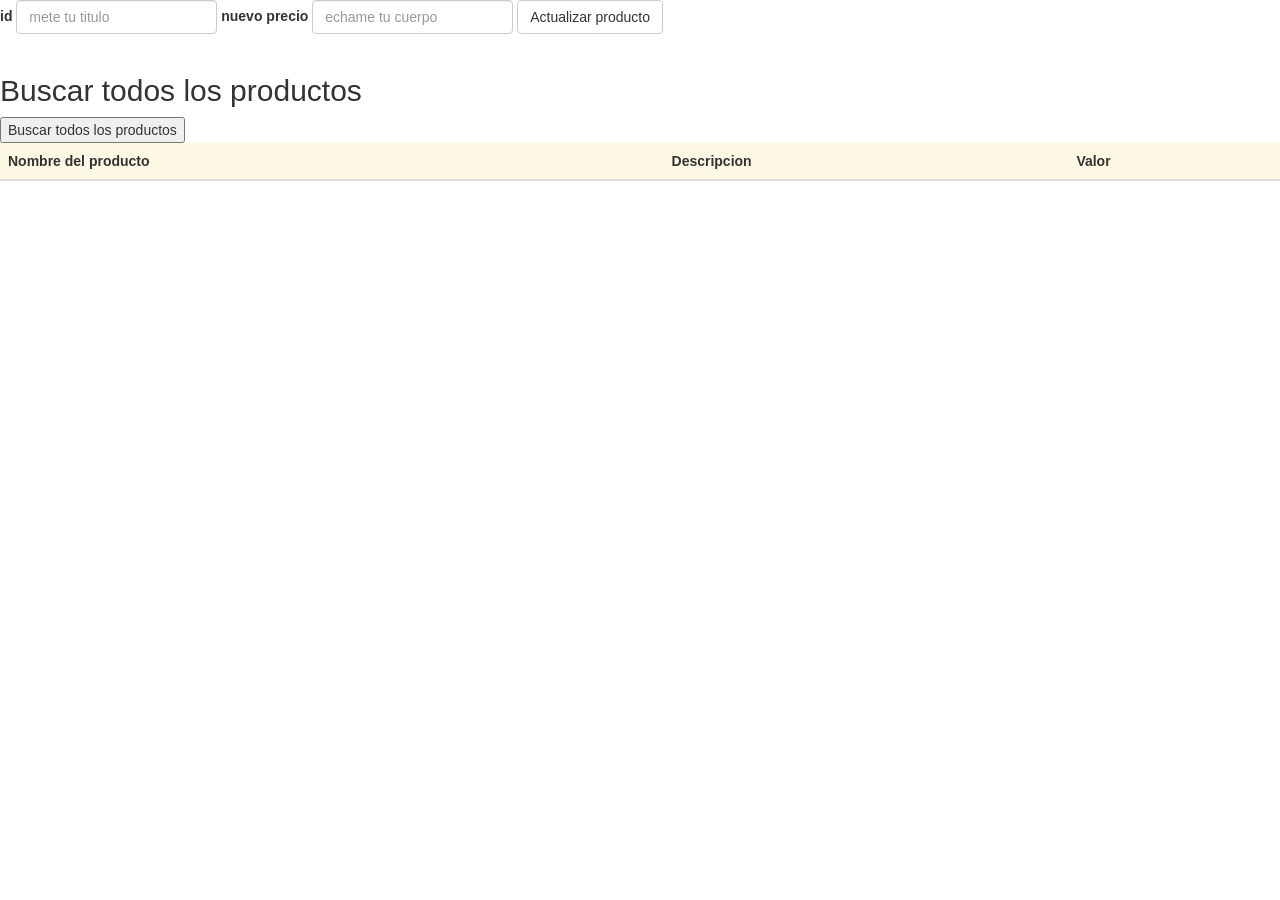
==== base-datos/web/index.html @ cafa5bb2 "" ====
<!DOCTYPE html> 
<html>
    <head>
        <meta charset="utf-8">
        <title>Proyecto de base de datos 2 con ajax</title>

        <script src="jquery-1.6.4.min.js" type="text/javascript"></script>
        <link rel="stylesheet" href="node_modules/bootstrap/dist/css/bootstrap.css"/>


        <script>
            $(document).ready(function (e) {
                // alert("probando jquery");
                $("#guardar").click(function () {
                    $.ajax({
                        //url:'http://localhost:9999/mensaje/'+$("#titulo").val()+'/'+$("#cuerpo").val(),
                        url: 'actualizar-producto',
                        type: 'post',
                        data: {
                            id: $("#id").val(),
                            precio: $("#precio").val()

                        },
                        success: function (datos) {
                            $("#resultado").html(datos);
                            alert(datos);
                        },
                        failure: function () {
                            alert("algo muy malo paso");
                        }

                    });
                });//Termina guardar
                //Buscar todos los productos
                $("#buscar-producto").click(function () {
                    console.log("Buscaremos los productos");
                    $.ajax({
                        dataType: "json",
                        url: "buscar-producto",
                        success: function (datos) {
                            $("#mis-productos").html("");
                            $.each(datos, function (key, val) {
               $("#mis-productos").append("<tr class='success'>")
      $("#mis-productos").append("<td>" + val.idProducto + "</td><td>" + val.descripcion + "</td><td>" + val.precio + "</td>")
                    $("#mis-productos").append("</tr>")
                            });


                        }
                    });
                });


            });
        </script>

    </head> 
    <body> 

        <form class="form-inline">
            <div class="form-group">
                <label for="exampleInputName2">id</label>
                <input type="text" class="form-control" id="id" placeholder="mete tu titulo">
            </div>
            <div class="form-group">
                <label for="exampleInputEmail2">nuevo precio</label>
                <input type="text" class="form-control" id="precio" placeholder="echame tu cuerpo">
            </div>
            <button id="guardar" type="button" class="btn btn-default">Actualizar producto</button>
        </form>
        <div id="resultado"></div>
        <br>
        <h2>Buscar todos los productos</h2>
        <button id="buscar-producto">Buscar todos los productos</button>

        <table class="table">
            <thead>
                <tr class="warning">
                    <th>Nombre del producto</th>
                    <th>Descripcion</th>
                    <th>Valor</th>
                </tr>
            </thead>
            <tbody id="mis-productos">




            </tbody>
        </table> 

    </body>
</html>
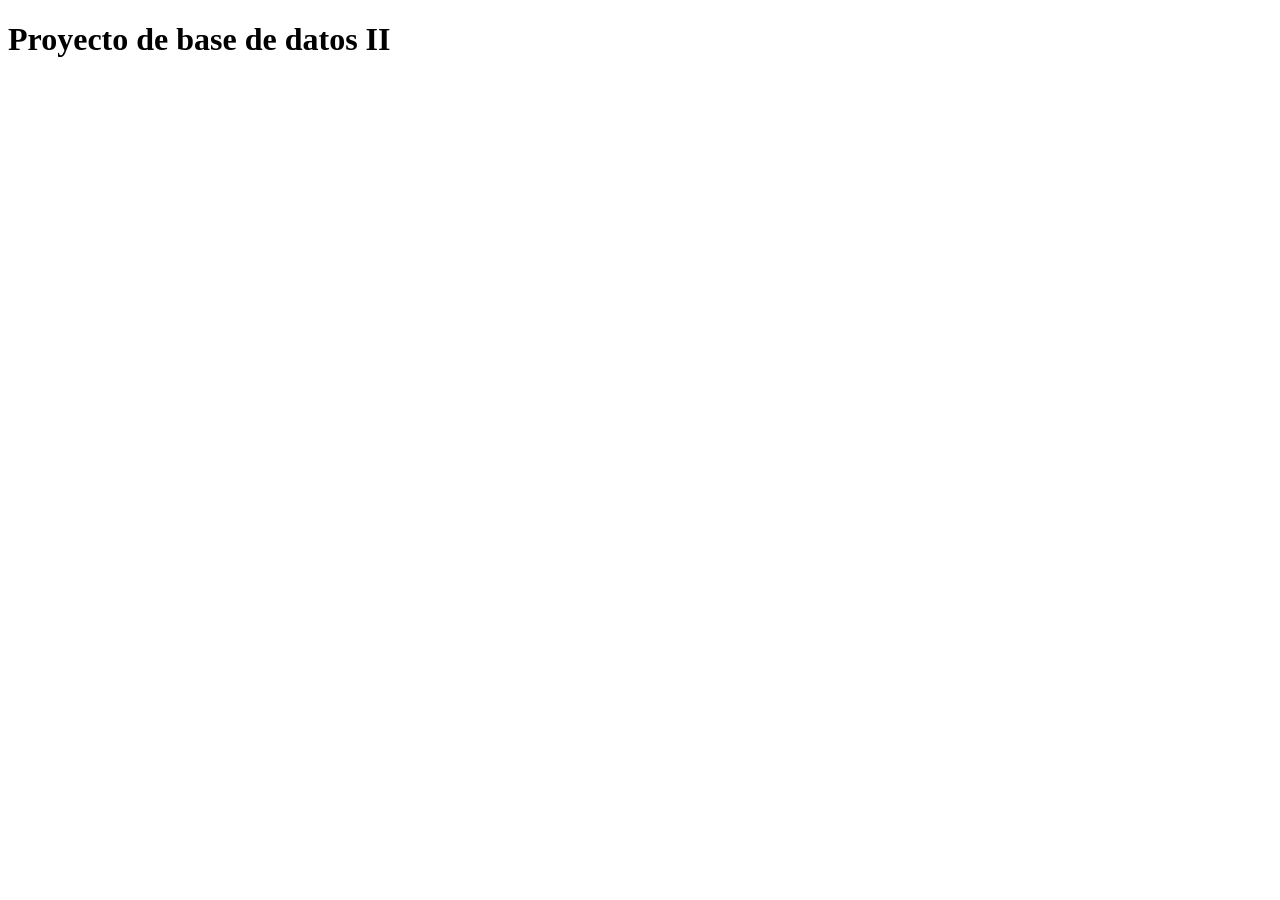
==== commit 1f82b628: "aaa" ====
--- a/base-datos/web/index.html
+++ b/base-datos/web/index.html
@@ -3,92 +3,10 @@
     <head>
         <meta charset="utf-8">
         <title>Proyecto de base de datos 2 con ajax</title>
+        <link rel="stylesheet" href="css/bootstrap.css"/>
 
-        <script src="jquery-1.6.4.min.js" type="text/javascript"></script>
-        <link rel="stylesheet" href="node_modules/bootstrap/dist/css/bootstrap.css"/>
-
-
-        <script>
-            $(document).ready(function (e) {
-                // alert("probando jquery");
-                $("#guardar").click(function () {
-                    $.ajax({
-                        //url:'http://localhost:9999/mensaje/'+$("#titulo").val()+'/'+$("#cuerpo").val(),
-                        url: 'actualizar-producto',
-                        type: 'post',
-                        data: {
-                            id: $("#id").val(),
-                            precio: $("#precio").val()
-
-                        },
-                        success: function (datos) {
-                            $("#resultado").html(datos);
-                            alert(datos);
-                        },
-                        failure: function () {
-                            alert("algo muy malo paso");
-                        }
-
-                    });
-                });//Termina guardar
-                //Buscar todos los productos
-                $("#buscar-producto").click(function () {
-                    console.log("Buscaremos los productos");
-                    $.ajax({
-                        dataType: "json",
-                        url: "buscar-producto",
-                        success: function (datos) {
-                            $("#mis-productos").html("");
-                            $.each(datos, function (key, val) {
-               $("#mis-productos").append("<tr class='success'>")
-      $("#mis-productos").append("<td>" + val.idProducto + "</td><td>" + val.descripcion + "</td><td>" + val.precio + "</td>")
-                    $("#mis-productos").append("</tr>")
-                            });
-
-
-                        }
-                    });
-                });
-
-
-            });
-        </script>
-
-    </head> 
-    <body> 
-
-        <form class="form-inline">
-            <div class="form-group">
-                <label for="exampleInputName2">id</label>
-                <input type="text" class="form-control" id="id" placeholder="mete tu titulo">
-            </div>
-            <div class="form-group">
-                <label for="exampleInputEmail2">nuevo precio</label>
-                <input type="text" class="form-control" id="precio" placeholder="echame tu cuerpo">
-            </div>
-            <button id="guardar" type="button" class="btn btn-default">Actualizar producto</button>
-        </form>
-        <div id="resultado"></div>
-        <br>
-        <h2>Buscar todos los productos</h2>
-        <button id="buscar-producto">Buscar todos los productos</button>
-
-        <table class="table">
-            <thead>
-                <tr class="warning">
-                    <th>Nombre del producto</th>
-                    <th>Descripcion</th>
-                    <th>Valor</th>
-                </tr>
-            </thead>
-            <tbody id="mis-productos">
-
-
-
-
-            </tbody>
-        </table> 
-
+    </head>
+    <body>
+        <h1>Proyecto de base de datos II</h1>
     </body>
-</html>
-
+</html>
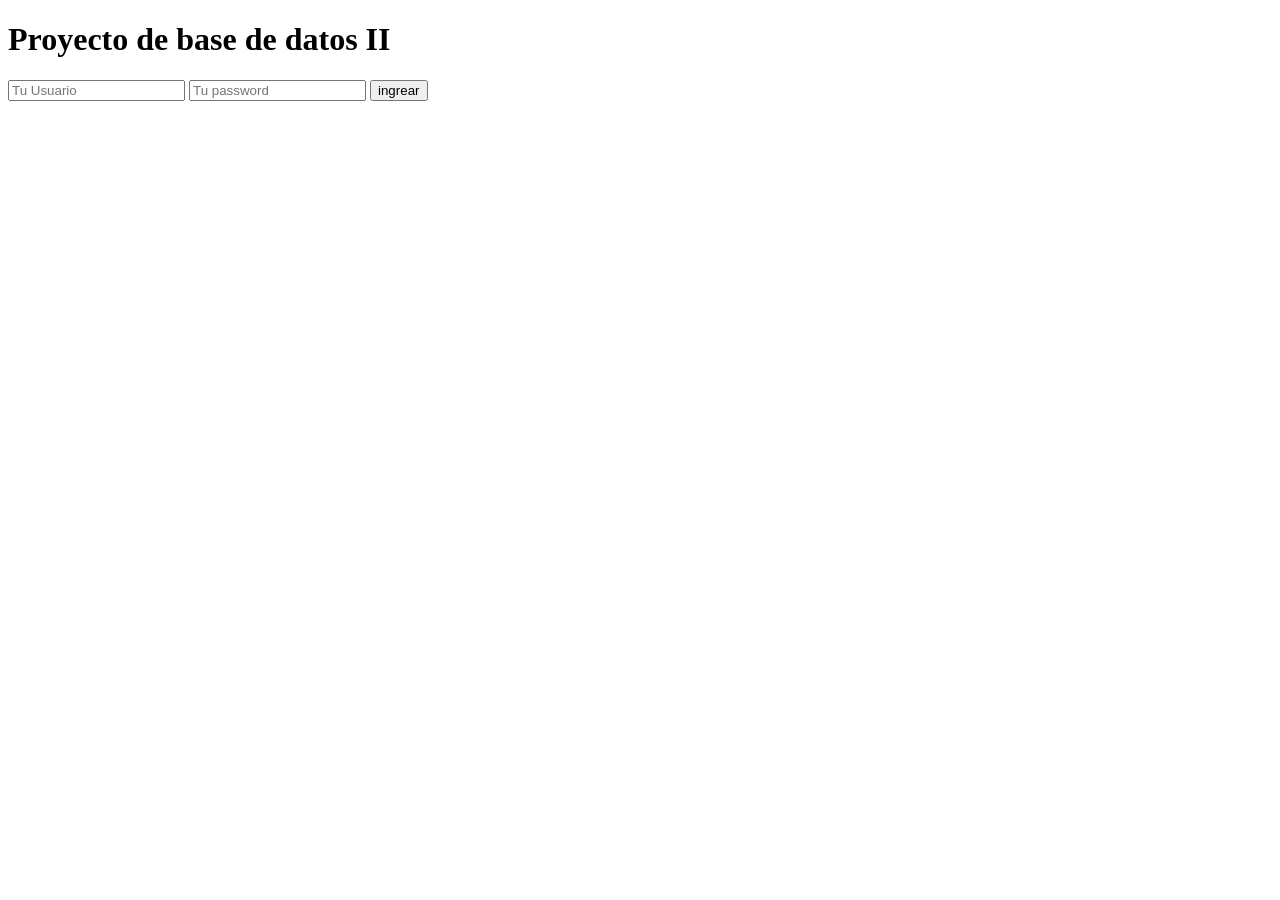
==== commit cc3d53eb: "ya esta" ====
--- a/base-datos/web/index.html
+++ b/base-datos/web/index.html
@@ -1,12 +1,19 @@
-<!DOCTYPE html> 
-<html>
-    <head>
-        <meta charset="utf-8">
-        <title>Proyecto de base de datos 2 con ajax</title>
-        <link rel="stylesheet" href="css/bootstrap.css"/>
-
-    </head>
-    <body>
-        <h1>Proyecto de base de datos II</h1>
-    </body>
+<!DOCTYPE html> 
+<html>
+    <head>
+        <meta charset="utf-8">
+        <title>Proyecto de base de datos 2 con ajax</title>
+        <link rel="stylesheet" href="css/bootstrap.css"/>
+
+    </head>
+    <body>
+        <h1>Proyecto de base de datos II</h1>
+        <!--  vamos a generar l vista de la autenticacion -->
+        <form action="autenticar" >
+            <input type="text" name="usuario" placeholder="Tu Usuario"   >
+            <input type="password" name="password" placeholder="Tu password">
+            <input type="submit" value="ingrear" class="btn btn-outline-danger">
+            
+        </form>
+    </body>
 </html>
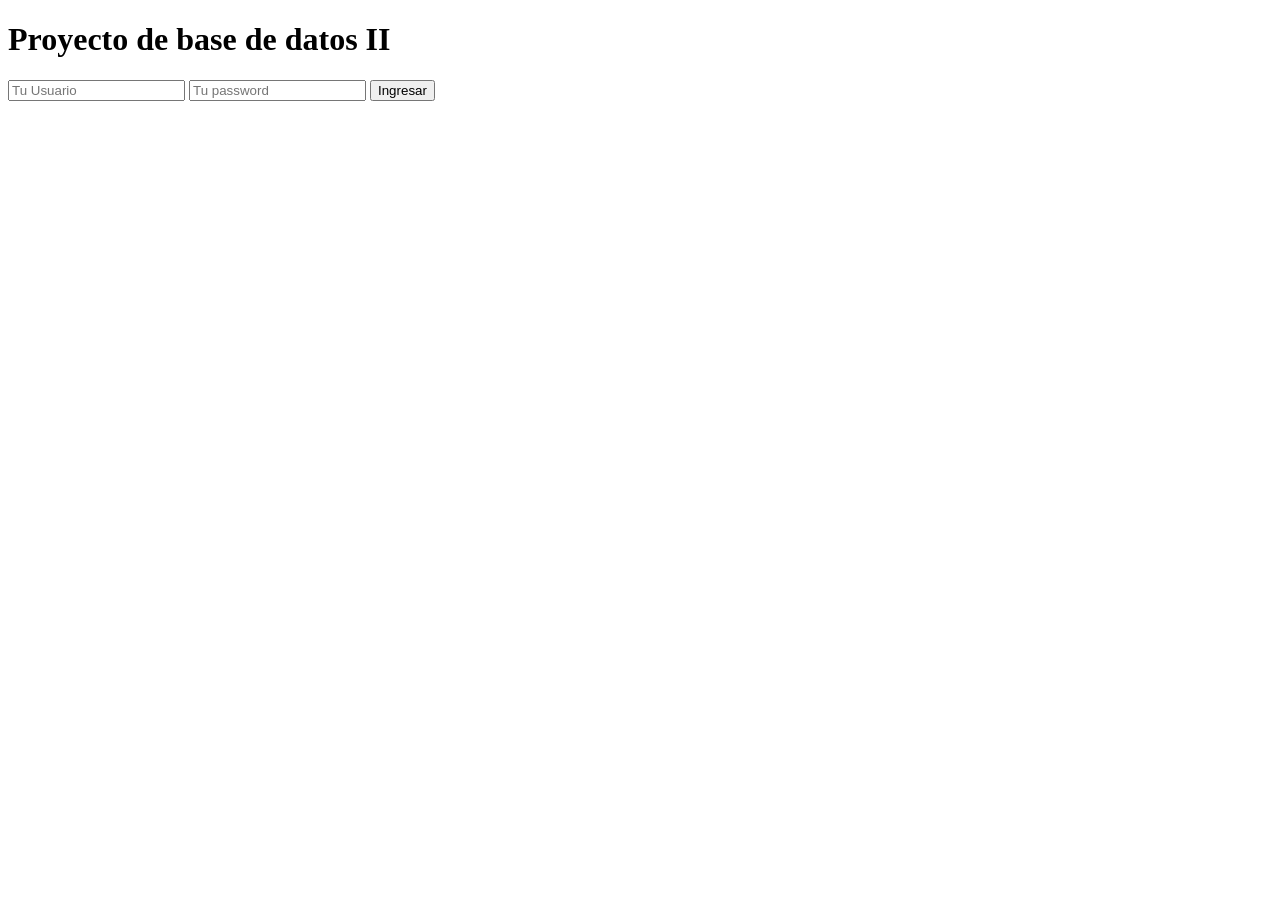
==== commit 2c9cd673: "aaa" ====
--- a/base-datos/web/index.html
+++ b/base-datos/web/index.html
@@ -4,16 +4,25 @@
         <meta charset="utf-8">
         <title>Proyecto de base de datos 2 con ajax</title>
         <link rel="stylesheet" href="css/bootstrap.css"/>
-
+        <script src="jquery-1.6.4.min.js"></script>
     </head>
     <body>
         <h1>Proyecto de base de datos II</h1>
         <!--  vamos a generar l vista de la autenticacion -->
-        <form action="autenticar" >
-            <input type="text" name="usuario" placeholder="Tu Usuario"   >
-            <input type="password" name="password" placeholder="Tu password">
-            <input type="submit" value="ingrear" class="btn btn-outline-danger">
+        <div id="ventana-autenticar">
+            <input type="text" id="usuario" placeholder="Tu Usuario"   >
+            <input type="password" id="password" placeholder="Tu password">
+            <button class="btn btn-outline-danger" id="ingresar">Ingresar</button>
             
-        </form>
+            <div id="respuesta">
+                
+            </div>
+        </div>
+        <div  id="bienvenido" hidden>
+      
+            
+            <p>Aqui ira una interface muy bonita</p>
+        </div>
+        <script src="js/autenticarse.js" ></script>
     </body>
 </html>
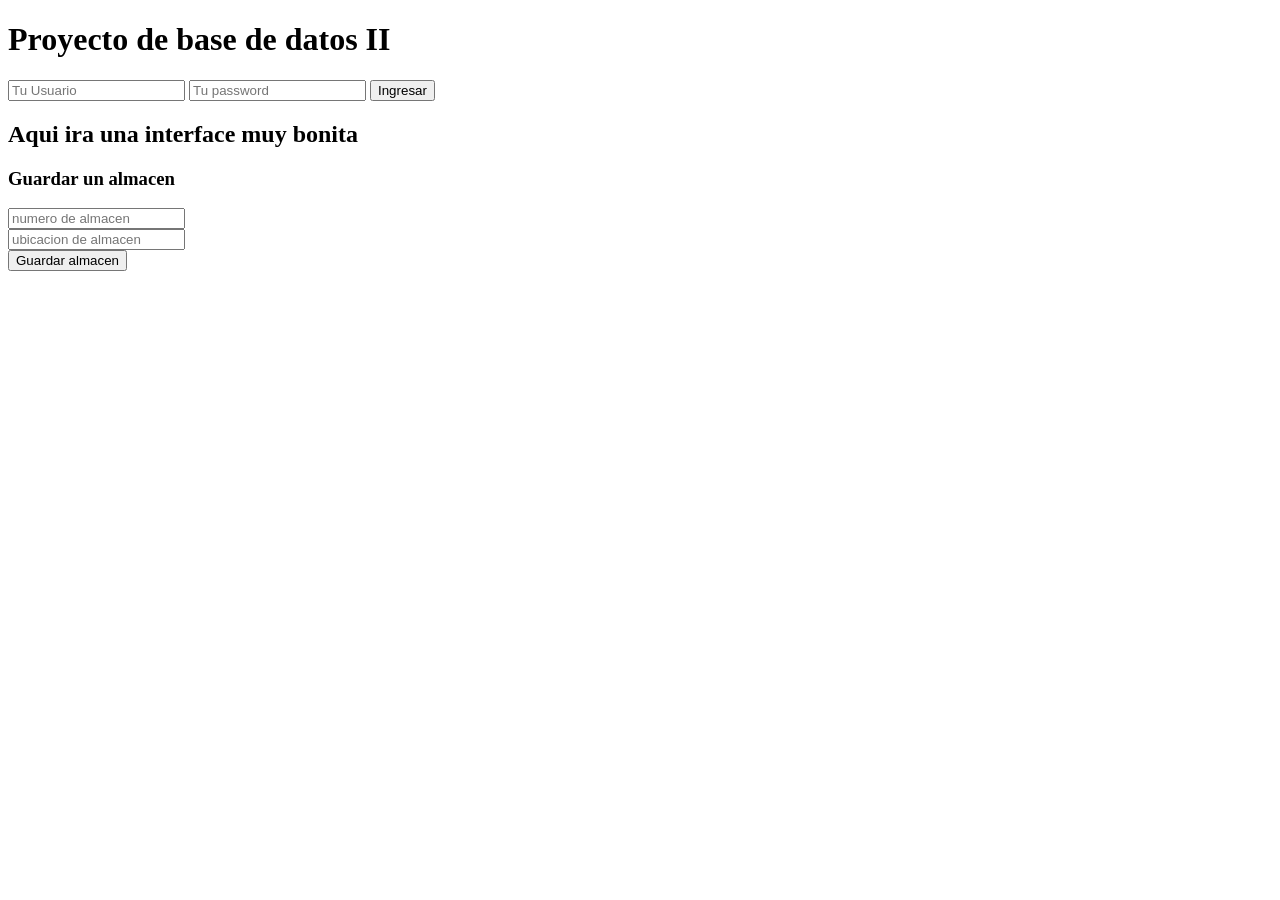
==== commit 9734f041: "aaa" ====
--- a/base-datos/web/index.html
+++ b/base-datos/web/index.html
@@ -4,7 +4,11 @@
         <meta charset="utf-8">
         <title>Proyecto de base de datos 2 con ajax</title>
         <link rel="stylesheet" href="css/bootstrap.css"/>
+       
         <script src="jquery-1.6.4.min.js"></script>
+        <script src="js/bootstrap.js"></script>
+      
+
     </head>
     <body>
         <h1>Proyecto de base de datos II</h1>
@@ -13,16 +17,23 @@
             <input type="text" id="usuario" placeholder="Tu Usuario"   >
             <input type="password" id="password" placeholder="Tu password">
             <button class="btn btn-outline-danger" id="ingresar">Ingresar</button>
-            
+
             <div id="respuesta">
-                
+
             </div>
         </div>
-        <div  id="bienvenido" hidden>
-      
-            
-            <p>Aqui ira una interface muy bonita</p>
+        <div  id="bienvenido">
+
+
+            <h2>Aqui ira una interface muy bonita</h2>
+            <h3>Guardar un almacen</h3>
+            <input type="text" id="numero_almacen" placeholder="numero de almacen"/><br>
+            <input type="text" id="ubicacion_almacen" placeholder="ubicacion de almacen" /><br>
+            <button class="btn btn-dark" id="guardar_almacen"> Guardar almacen</button>
+            <div id="resultado_guardar" ></div>
+
         </div>
         <script src="js/autenticarse.js" ></script>
+        <script src="js/almacen.js"></script>
     </body>
 </html>
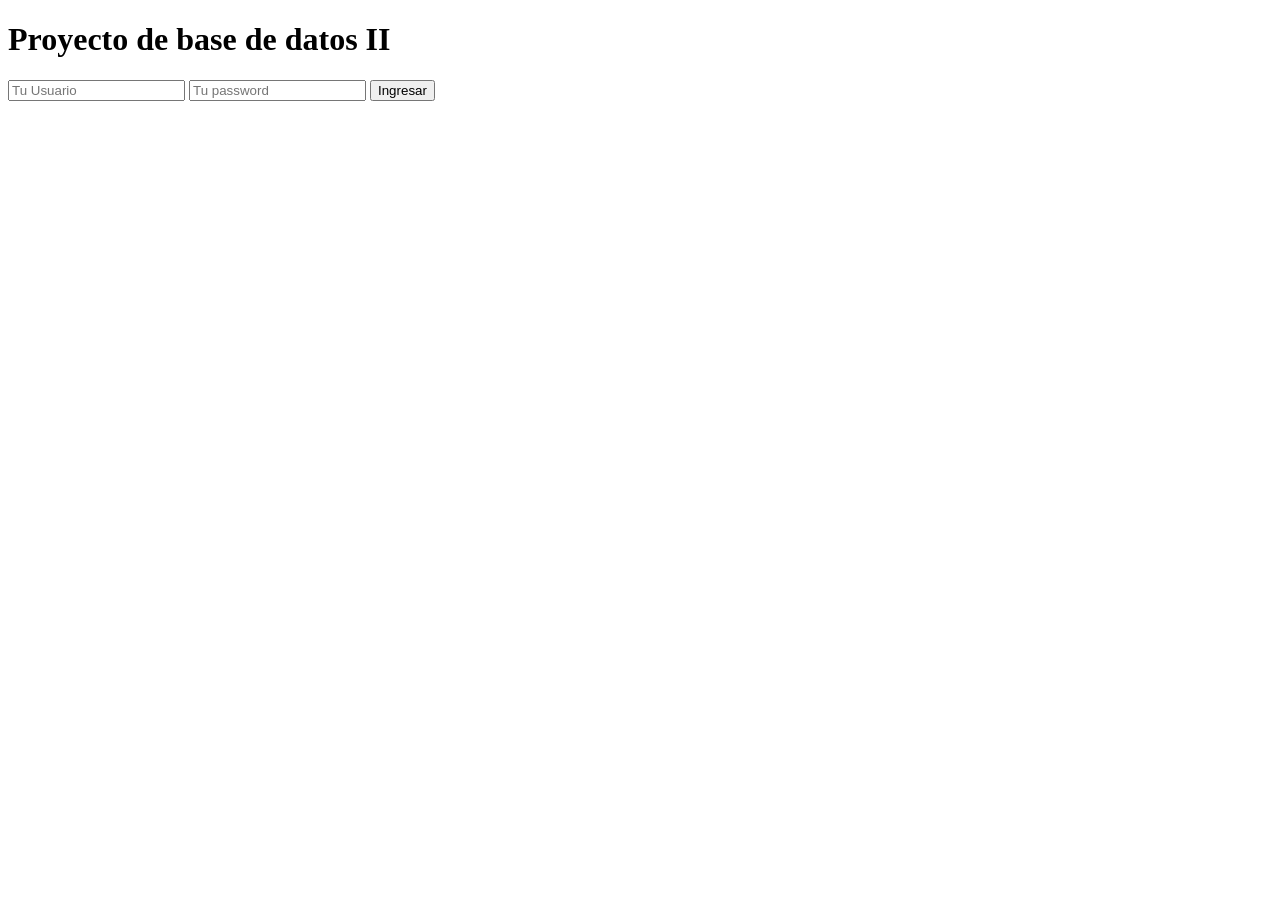
==== commit 68409037: "aaa" ====
--- a/base-datos/web/index.html
+++ b/base-datos/web/index.html
@@ -4,10 +4,10 @@
         <meta charset="utf-8">
         <title>Proyecto de base de datos 2 con ajax</title>
         <link rel="stylesheet" href="css/bootstrap.css"/>
-       
+        <link rel="stylesheet" href="css/mis-estilos.css"/>
         <script src="jquery-1.6.4.min.js"></script>
         <script src="js/bootstrap.js"></script>
-      
+
 
     </head>
     <body>
--- a/base-datos/web/css/mis-estilos.css
+++ b/base-datos/web/css/mis-estilos.css
@@ -0,0 +1,3 @@
+#bienvenido{
+    display: none;
+}
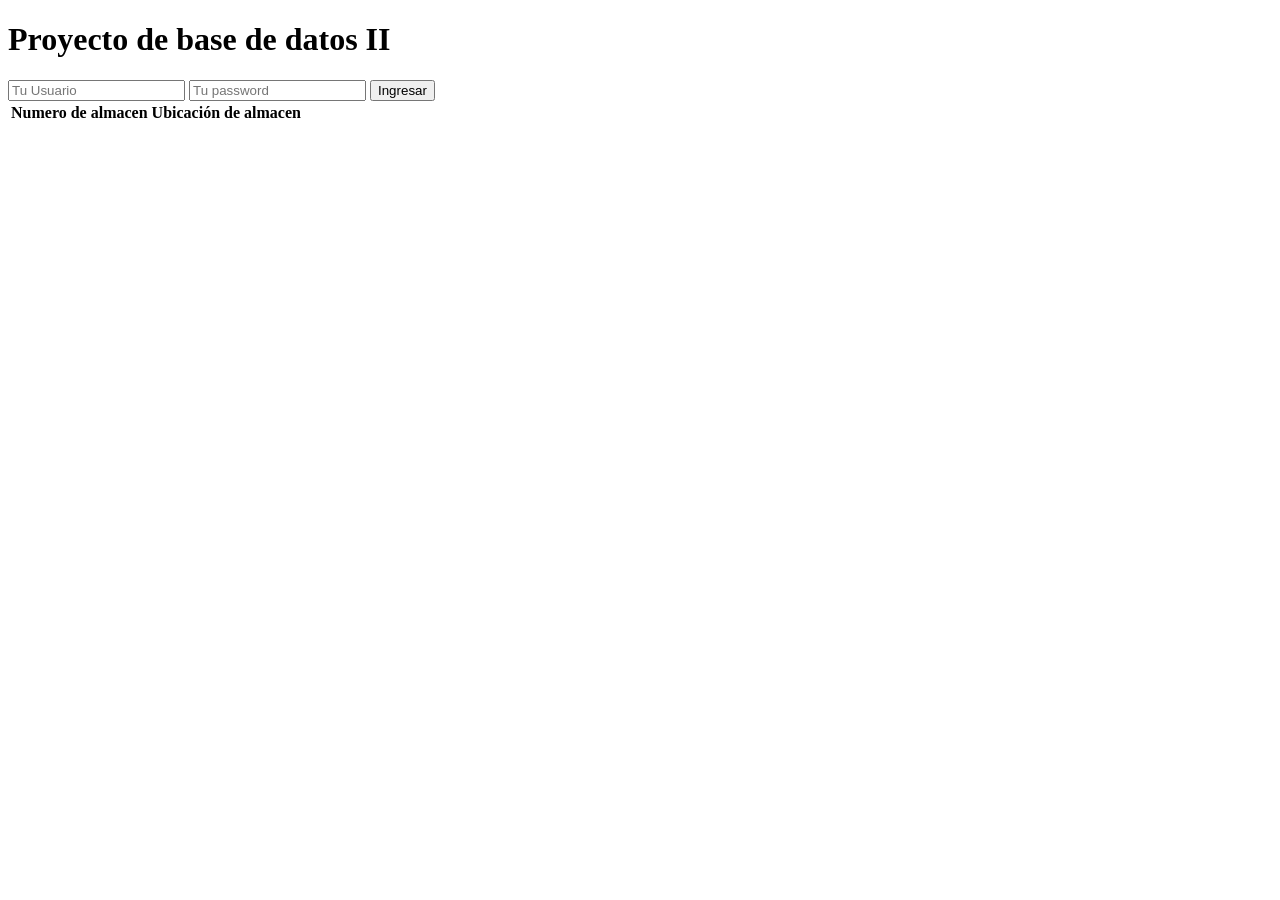
==== commit 2c4ad07f: "aaa" ====
--- a/base-datos/web/index.html
+++ b/base-datos/web/index.html
@@ -33,6 +33,20 @@
             <div id="resultado_guardar" ></div>
 
         </div>
+
+        <table class="table table-dark table-striped">
+            <thead>
+                <tr>
+                    <th>Numero de almacen</th>
+                    <th>Ubicación de almacen</th>
+                </tr>
+            </thead>
+            <tbody id="tablita">
+
+
+            </tbody>
+        </table>
+        
         <script src="js/autenticarse.js" ></script>
         <script src="js/almacen.js"></script>
     </body>
